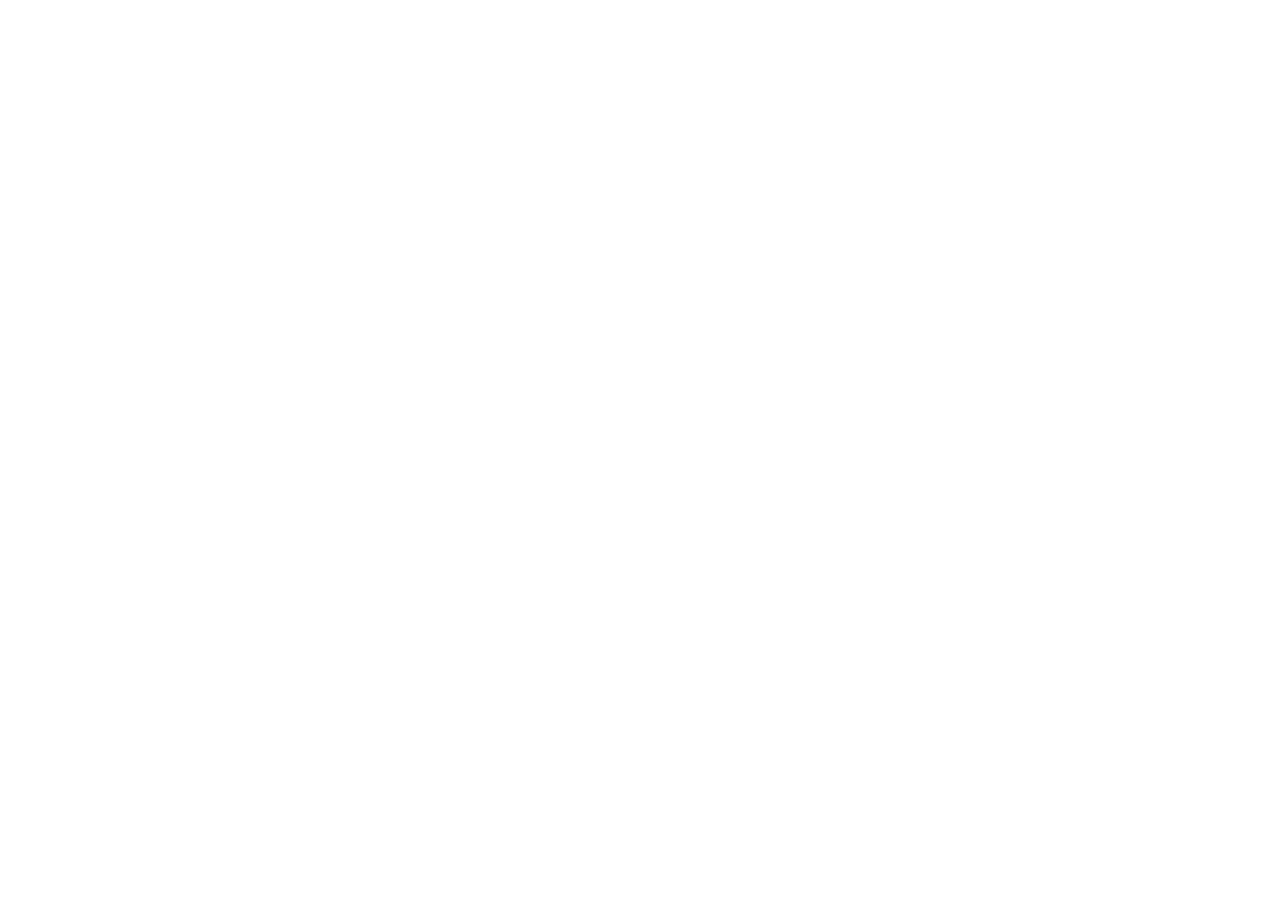
==== About/index.html @ 688c244b "update" ====
<!DOCTYPE html>
<html lang="en">
<head>
    <meta charset="UTF-8">
    <meta name="viewport" content="width=device-width, initial-scale=1.0">
    <title>Document</title>
    <link  rel='stylesheet' href='/about/index.html'>
</head>
<body>
    
</body>
</html>
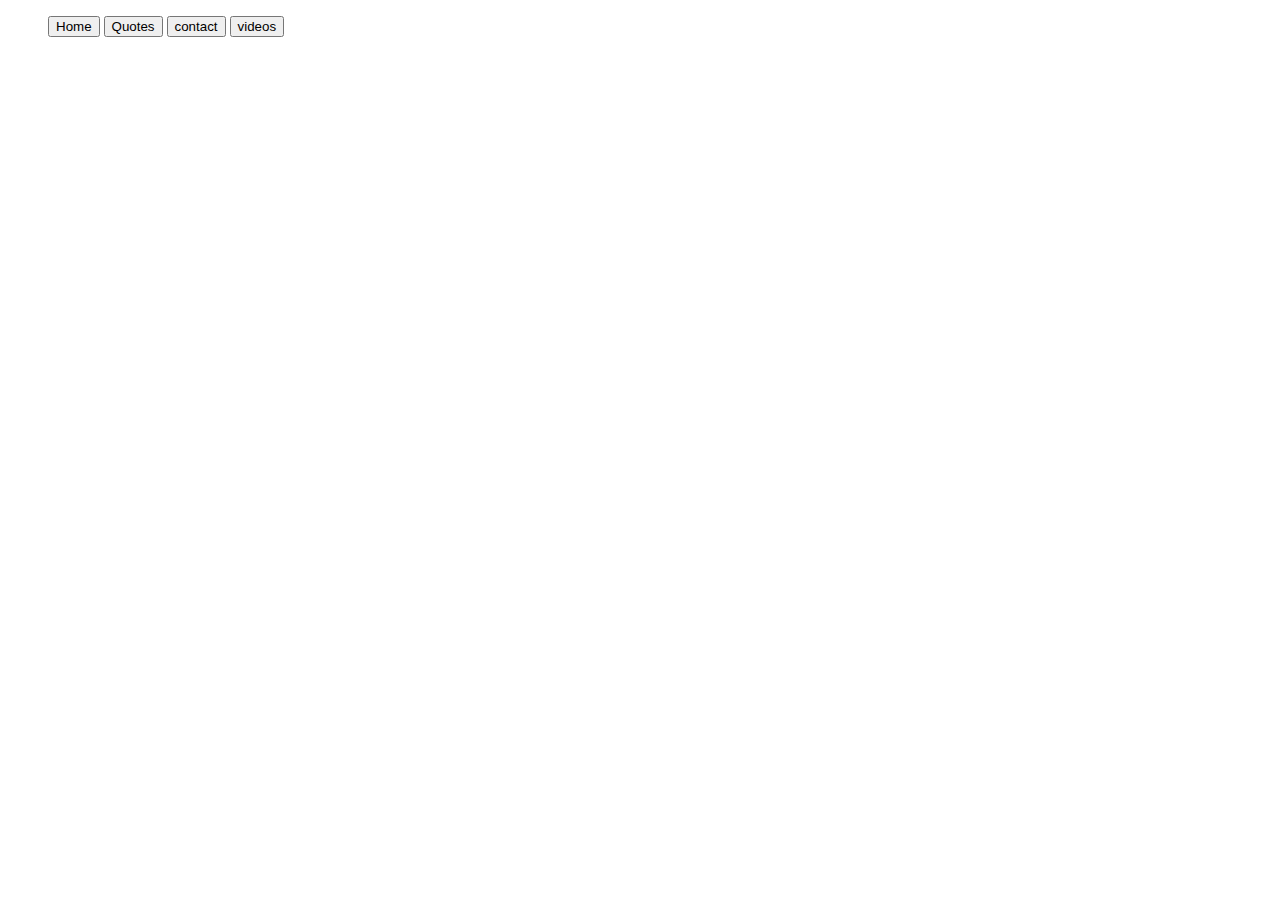
==== commit 471a6e1e: "UPDATE" ====
--- a/About/index.html
+++ b/About/index.html
@@ -7,6 +7,23 @@
     <link  rel='stylesheet' href='/about/index.html'>
 </head>
 <body>
-    
+        <menu id="menu" contextmenu='' class="navigation">
+            <button title="Home button" type="button" onclick="window.location.href='/index.html' ">
+                <link href='/index.html'>
+                <label for="link/button">Home</label>
+            </button>
+            <button title="quotes button" type='button' onclick='window.location.href="/quotes/index.html"'>
+                <link id="Quotes_button_link" href="/Quotes/index.html" title="Quotes">
+                <label>Quotes</label>
+            </button>
+            <button title="quotes button" type='button' onclick='window.location.href="/quotes/index.html"'>
+                <link id="contact_button_link" href="/contact/index.html" title="contact">
+                <label>contact</label>
+            </button>
+            <button title="contact button" type='button' onclick='window.location.href="/videos/index.html"'>
+                <link id="videos_button_link" href="/videos/index.html" title="videos">
+                <label>videos</label>
+            </button>
+        </menu>
 </body>
 </html>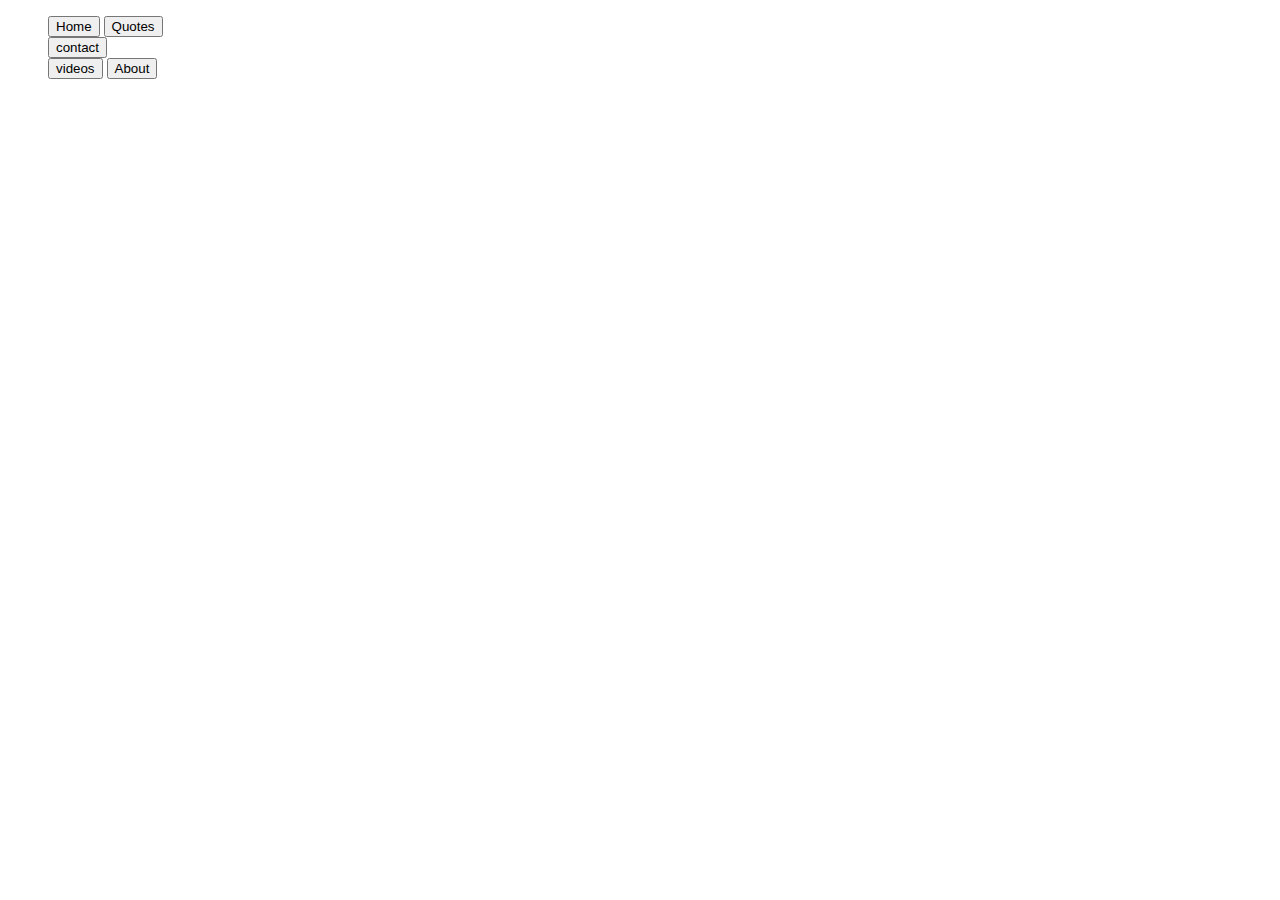
==== commit 62d49665: "Refactor navigation menus and remove unused script files" ====
--- a/About/index.html
+++ b/About/index.html
@@ -7,23 +7,27 @@
     <link  rel='stylesheet' href='/about/index.html'>
 </head>
 <body>
-        <menu id="menu" contextmenu='' class="navigation">
-            <button title="Home button" type="button" onclick="window.location.href='/index.html' ">
-                <link href='/index.html'>
-                <label for="link/button">Home</label>
-            </button>
-            <button title="quotes button" type='button' onclick='window.location.href="/quotes/index.html"'>
-                <link id="Quotes_button_link" href="/Quotes/index.html" title="Quotes">
-                <label>Quotes</label>
-            </button>
-            <button title="quotes button" type='button' onclick='window.location.href="/quotes/index.html"'>
-                <link id="contact_button_link" href="/contact/index.html" title="contact">
-                <label>contact</label>
-            </button>
-            <button title="contact button" type='button' onclick='window.location.href="/videos/index.html"'>
-                <link id="videos_button_link" href="/videos/index.html" title="videos">
-                <label>videos</label>
-            </button>
-        </menu>
+    <menu id="menu" contextmenu='' class="navigation">
+        <button title="Home button" type="button" onclick="window.location.href='/index.html' ">
+            <link for='Home' href='/index.html'>
+            <label>Home</label>
+        </button>
+        <button title="quotes button" type='button' onclick='window.location.href="/quotes/index.html"'>
+            <link id="Quotes_button_link" href="/Quotes/index.html" title="Quotes">
+            <label>Quotes</label>
+        </button><br>
+        <button title="quotes button" type='button' onclick='window.location.href="/quotes/index.html"'>
+            <link id="contact_button_link" href="/contact/index.html" title="contact">
+            <label>contact</label>
+        </button><br>
+        <button title="contact button" type='button' onclick='window.location.href="/videos/index.html"'>
+            <link id="videos_button_link" href="/videos/index.html" title="videos">
+            <label>videos</label>
+        </button>
+        <button type="button">
+            <link href='/about/index.html'>
+            <label>About</label>
+        </button>
+    </menu>
 </body>
 </html>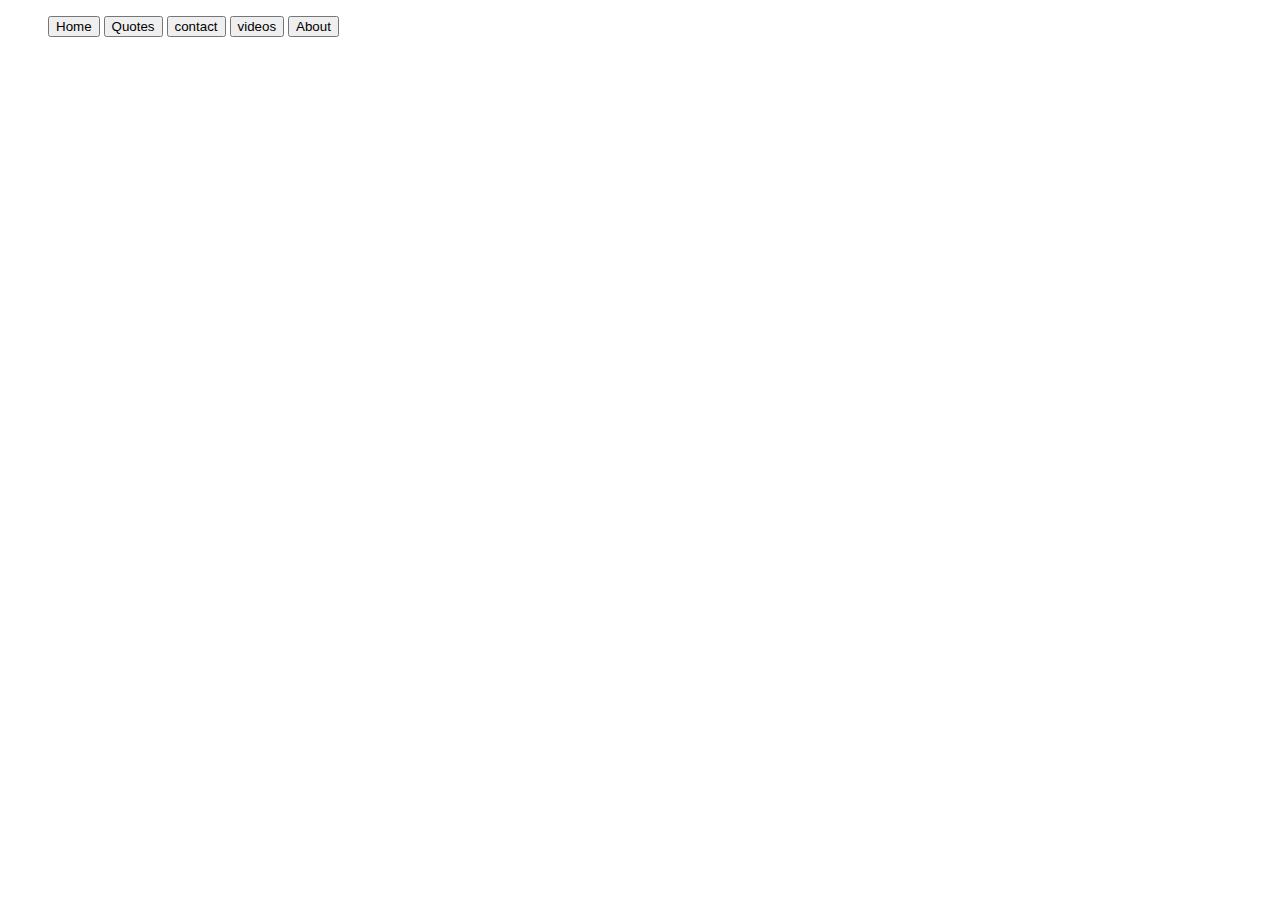
==== commit 4fc0fda9: "Add video assets and update HTML structure for improved navigation" ====
--- a/About/index.html
+++ b/About/index.html
@@ -15,11 +15,11 @@
         <button title="quotes button" type='button' onclick='window.location.href="/quotes/index.html"'>
             <link id="Quotes_button_link" href="/Quotes/index.html" title="Quotes">
             <label>Quotes</label>
-        </button><br>
+        </button>
         <button title="quotes button" type='button' onclick='window.location.href="/quotes/index.html"'>
             <link id="contact_button_link" href="/contact/index.html" title="contact">
             <label>contact</label>
-        </button><br>
+        </button>
         <button title="contact button" type='button' onclick='window.location.href="/videos/index.html"'>
             <link id="videos_button_link" href="/videos/index.html" title="videos">
             <label>videos</label>
